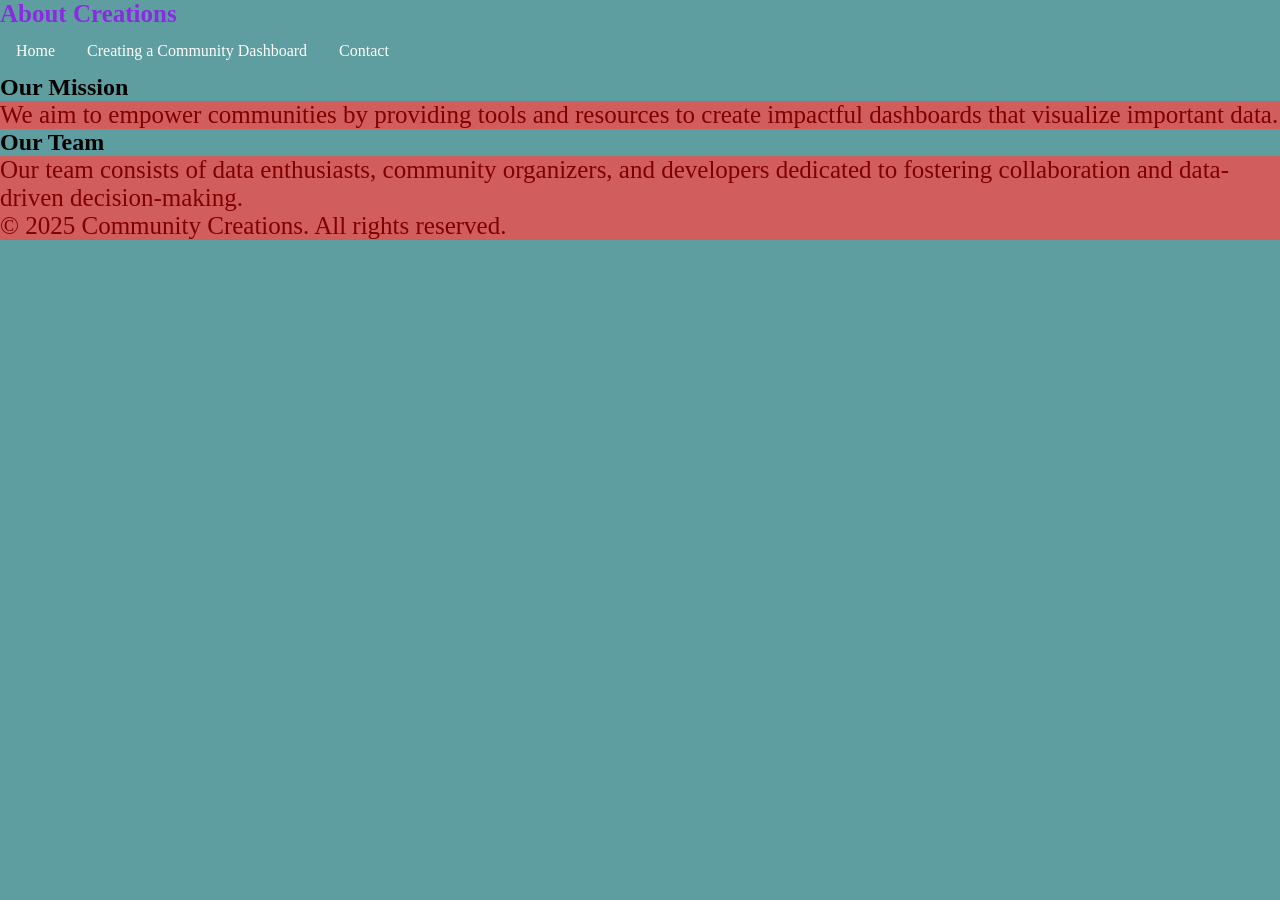
==== About-Creations.html @ 6b02c2f7 "First Side Project" ====
<!DOCTYPE html>
<html lang="en"></html> 
<head>
    <meta charset="UTF-8">
    <meta name="viewport" content="width=device-width, initial-scale=1.0">
    <title>About Creations</title>
    <link rel="stylesheet" href="Creating-Community.CSS">
</head>
<body>
    <header>
        <h1>About Creations</h1>
    </header>
    <nav>
        <ul>
            <li><a href="Creating-Community.html">Home</a></li>
            <li><a href="Creating-Community-Dashboard.html">Creating a Community Dashboard</a></li>
            <li><a href="Contact-Our-Community.html">Contact</a></li>
        </ul>
        <about>
            <h2>Our Mission</h2>
            <p>We aim to empower communities by providing tools and resources to create impactful dashboards that visualize important data.</p>
            <h2>Our Team</h2>
            <p>Our team consists of data enthusiasts, community organizers, and developers dedicated to fostering collaboration and data-driven decision-making.</p>
        </about>
         <footer>
        <p>&copy; 2025 Community Creations. All rights reserved.</p>
         </footer>
    </nav>
    <main>  

    </body>
---- Creating-Community.CSS ----
*{
    margin: 0;
    padding: 0;
    box-sizing: border-box;
    background-color: cadetblue;
    position: center;
}


p{
    font-size: 25px;
    background-color:rgb(210, 93, 93);
    color:maroon;
    position: center;
}

h1{
    font-size: 25px;
    position: center;
}

header {
    background-color: #1e1e1e;
    font-size: 25px;
    position: center;
    color:blueviolet;
}

button{
    color:rgb(105, 5, 198);
    background-color:darkgoldenrod;
}

.textarea{
    width: 10px;
    height: 10px;
    background-color: yellowgreen;
    color:rgb(210, 93, 93)
}

nav {
    background-color: #333;
    position: center;
}
nav ul {
    list-style-type: none;
    margin: 0;
    padding: 0;
    overflow: hidden;
}
nav ul li {
    float: left;
}

nav ul li a {
    display: block;
    color: white;
    text-align: center;
    padding: 14px 16px;
    text-decoration: none;
}
nav ul li a:hover {
    background-color: #111;
}

main {
    padding: 20px;
    position: center;
}

section {
    margin-bottom: 20px;
}

Name: Creating-Community-Dashboard.html

.name{
    font-size: 25px;
    position: center;
    color: blueviolet;
}

.textarea{
    width: 500px;
    height: 200px;
    background-color: yellowgreen;
    color:rgb(210, 93, 93)
} 

button{
    color:rgb(105, 5, 198);
    background-color:darkgoldenrod;
}

header {
    background-color: #1e1e1e;
    font-size: 25px;
    position: center;
    color:blueviolet;
}
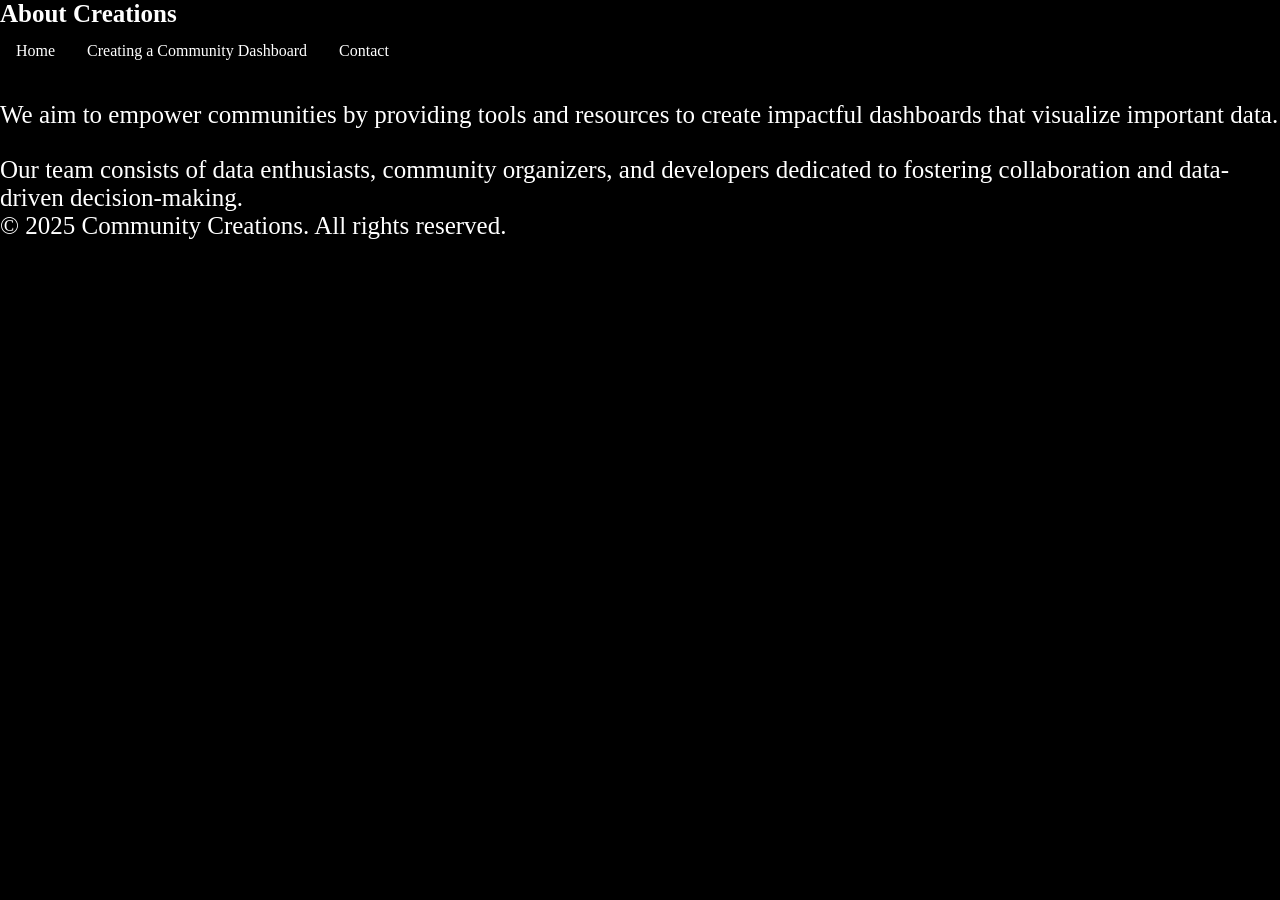
==== commit 000630bd: "Update Home link in About-Creations.html" ====
--- a/About-Creations.html
+++ b/About-Creations.html
@@ -12,7 +12,7 @@
     </header>
     <nav>
         <ul>
-            <li><a href="Creating-Community.html">Home</a></li>
+            <li><a href="index.html">Home</a></li>
             <li><a href="Creating-Community-Dashboard.html">Creating a Community Dashboard</a></li>
             <li><a href="Contact-Our-Community.html">Contact</a></li>
         </ul>
--- a/Creating-Community.CSS
+++ b/Creating-Community.CSS
@@ -2,15 +2,15 @@
     margin: 0;
     padding: 0;
     box-sizing: border-box;
-    background-color: cadetblue;
+    background-color: black;
     position: center;
 }
 
 
 p{
     font-size: 25px;
-    background-color:rgb(210, 93, 93);
-    color:maroon;
+    background-color: black;
+    color: white;
     position: center;
 }
 
@@ -20,26 +20,26 @@
 }
 
 header {
-    background-color: #1e1e1e;
+    background-color: black;
     font-size: 25px;
     position: center;
-    color:blueviolet;
+    color: white;
 }
 
 button{
-    color:rgb(105, 5, 198);
-    background-color:darkgoldenrod;
+    color: white;
+    background-color: black;
 }
 
 .textarea{
     width: 10px;
     height: 10px;
-    background-color: yellowgreen;
-    color:rgb(210, 93, 93)
+    background-color: black;
+    color: white;
 }
 
 nav {
-    background-color: #333;
+    background-color: red;
     position: center;
 }
 nav ul {
@@ -77,24 +77,25 @@
 .name{
     font-size: 25px;
     position: center;
-    color: blueviolet;
+    color: white;
+background-color: black;
 }
 
 .textarea{
     width: 500px;
     height: 200px;
-    background-color: yellowgreen;
-    color:rgb(210, 93, 93)
+    background-color: black;
+    color: white;
 } 
 
 button{
-    color:rgb(105, 5, 198);
-    background-color:darkgoldenrod;
+    color: white;
+    background-color: black;
 }
 
 header {
-    background-color: #1e1e1e;
+    background-color: black;
     font-size: 25px;
     position: center;
-    color:blueviolet;
+    color: white;
 }
